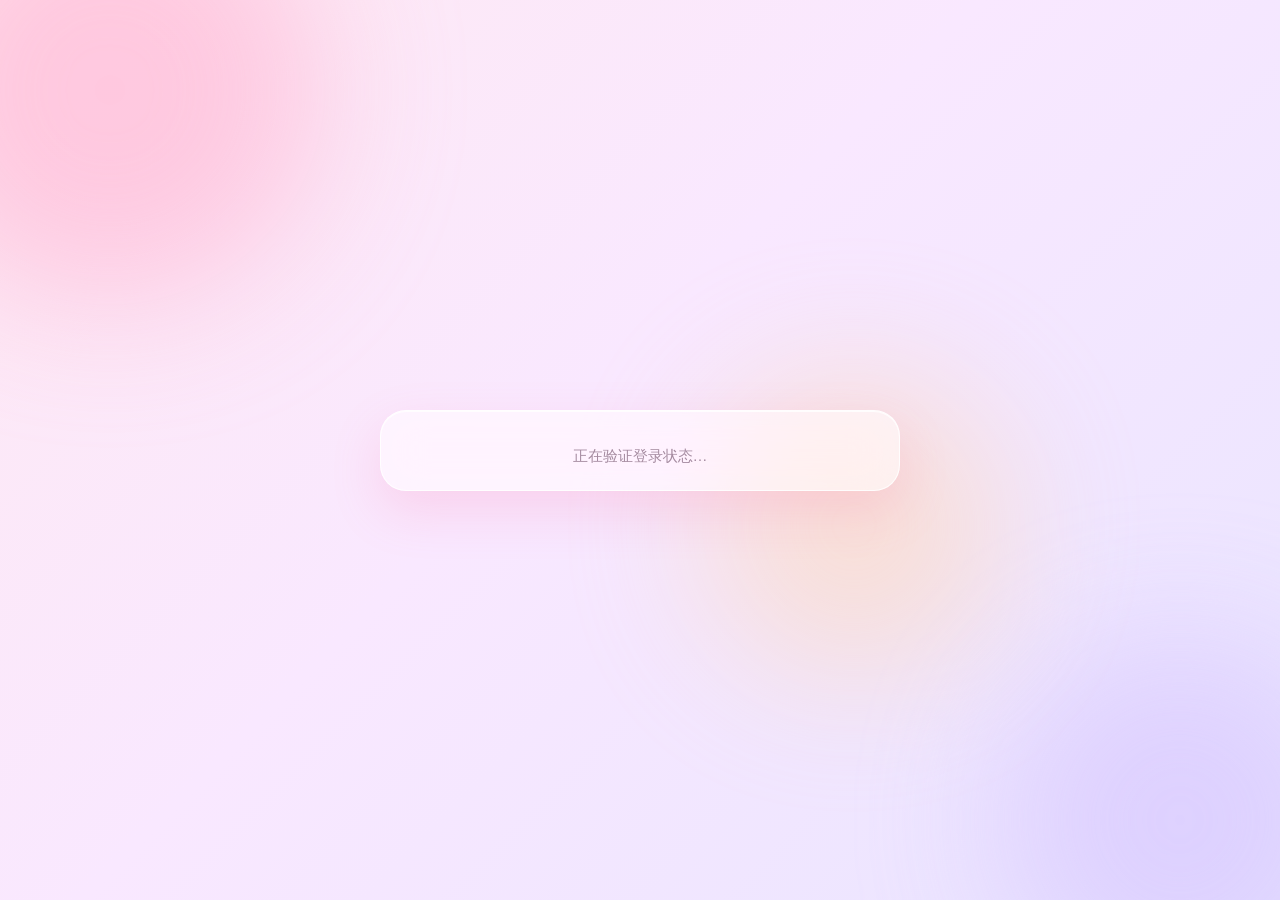
==== public/welcome.html @ 2d6e1b08 "deploy site" ====
<!DOCTYPE html>
<html lang="zh-CN">
<head>
  <meta charset="UTF-8" />
  <meta name="viewport" content="width=device-width, initial-scale=1.0" />
  <title>欢迎 · 我的账户</title>
  <link rel="stylesheet" href="css/style.css" />
  <style>
    .welcome-card {
      max-width: 520px;
      text-align: center;
    }

    .avatar {
      width: 88px;
      height: 88px;
      margin: 0 auto 16px;
      display: flex;
      align-items: center;
      justify-content: center;
      font-size: 40px;
      font-weight: 700;
      color: #fff;
      border-radius: 50%;
      background: linear-gradient(135deg, #ff8fb8, #c9a6ff);
      box-shadow: 0 12px 28px rgba(255, 107, 157, 0.35);
      /* 弹跳入场 + 持续轻浮 */
      animation: avatar-in 0.6s cubic-bezier(0.34, 1.56, 0.64, 1),
        avatar-float 3s ease-in-out 0.6s infinite;
    }

    @keyframes avatar-in {
      from { transform: scale(0); opacity: 0; }
      to { transform: scale(1); opacity: 1; }
    }

    @keyframes avatar-float {
      0%, 100% { transform: translateY(0); }
      50% { transform: translateY(-7px); }
    }

    .welcome-title {
      font-size: 26px;
      font-weight: 700;
      margin-bottom: 6px;
      animation: fade-slide-in 0.7s 0.15s ease-out both;
    }

    .welcome-title .username {
      background: linear-gradient(90deg, #ff6b9d, #a78bfa, #ff6b9d);
      background-size: 200% auto;
      -webkit-background-clip: text;
      background-clip: text;
      -webkit-text-fill-color: transparent;
      animation: gradient-flow 3s linear infinite;
    }

    .welcome-sub {
      color: var(--text-muted);
      font-size: 14px;
      margin-bottom: 28px;
      animation: fade-slide-in 0.7s 0.25s ease-out both;
    }

    .feature-grid {
      display: grid;
      grid-template-columns: repeat(2, 1fr);
      gap: 12px;
      margin-bottom: 28px;
      animation: fade-slide-in 0.7s 0.35s ease-out both;
    }

    .feature {
      background: rgba(255, 255, 255, 0.5);
      backdrop-filter: blur(12px) saturate(150%);
      -webkit-backdrop-filter: blur(12px) saturate(150%);
      border: 1.5px solid rgba(255, 255, 255, 0.85);
      border-radius: 16px;
      padding: 16px 12px;
      text-align: left;
    }

    .feature .icon {
      font-size: 22px;
    }

    .feature .name {
      font-weight: 700;
      font-size: 14px;
      margin-top: 6px;
      color: var(--text-strong);
    }

    .feature .desc {
      font-size: 12px;
      color: var(--text-muted);
      margin-top: 3px;
      line-height: 1.4;
    }

    .welcome-actions {
      display: flex;
      gap: 12px;
      animation: fade-slide-in 0.7s 0.5s ease-out both;
    }

    .welcome-actions .btn-primary,
    .welcome-actions .btn-ghost {
      flex: 1;
      letter-spacing: 1px;
    }

    .loading {
      color: var(--text-muted);
      font-size: 15px;
    }

    @media (max-width: 480px) {
      .feature-grid {
        grid-template-columns: 1fr;
      }
    }
  </style>

  <link rel="manifest" href="/manifest.json" />
  <link rel="icon" href="/icons/icon-192.png" />
  <link rel="apple-touch-icon" href="/icons/icon-192.png" />
  <meta name="theme-color" content="#ff6b9d" />
</head>
<body>
  <div class="bg-decoration">
    <div class="blob blob-1"></div>
    <div class="blob blob-2"></div>
    <div class="blob blob-3"></div>
  </div>

  <main class="auth-card welcome-card">
    <div id="content" hidden>
      <div class="avatar" id="avatar-letter">?</div>
      <h1 class="welcome-title">你好，<span class="username" id="welcome-username">…</span></h1>
      <p class="welcome-sub">欢迎回来！你已经成功登录 👋</p>

      <div class="feature-grid">
        <div class="feature">
          <div class="icon">🔒</div>
          <div class="name">会话安全</div>
          <div class="desc">登录凭证使用 HttpOnly Cookie 保存，脚本无法读取</div>
        </div>
        <div class="feature">
          <div class="icon">🧂</div>
          <div class="name">密码加盐哈希</div>
          <div class="desc">密码通过 scrypt 加盐哈希后存储，绝不保存明文</div>
        </div>
        <div class="feature">
          <div class="icon">💾</div>
          <div class="name">本地存储</div>
          <div class="desc">用户与会话数据保存在服务器 data/ 目录的 JSON 文件中</div>
        </div>
        <div class="feature">
          <div class="icon">📱</div>
          <div class="name">响应式设计</div>
          <div class="desc">手机、平板、电脑都能获得良好的浏览体验</div>
        </div>
      </div>

      <div class="welcome-actions">
        <button class="btn-primary" id="btn-videos">🎬 观看视频</button>
        <button class="btn-ghost" id="btn-logout">退出登录</button>
      </div>
    </div>

    <div id="loading" class="loading">正在验证登录状态…</div>
  </main>

  <script src="js/animations.js"></script>
  <script>
    (async function () {
      const content = document.getElementById('content');
      const loading = document.getElementById('loading');

      try {
        const res = await fetch('/api/me', { credentials: 'same-origin' });
        if (!res.ok) {
          // 未登录，跳回登录页
          window.location.href = '/index.html';
          return;
        }
        const { username } = await res.json();
        document.getElementById('welcome-username').textContent = username;
        document.getElementById('avatar-letter').textContent = username.charAt(0).toUpperCase();
        document.title = '欢迎 · ' + username;
        loading.hidden = true;
        content.hidden = false;
      } catch {
        loading.textContent = '网络错误，无法验证登录状态';
      }

      document.getElementById('btn-logout').addEventListener('click', async () => {
        try {
          await fetch('/api/logout', { method: 'POST', credentials: 'same-origin' });
        } finally {
          window.location.href = '/index.html';
        }
      });

      document.getElementById('btn-videos').addEventListener('click', () => {
        window.location.href = '/videos.html';
      });

        window.location.href = '/snake.html';
      });

        window.location.href = '/chat.html';
      });
    })();
  </script>
  <script src="js/pwa.js"></script>
</body>
</html>
---- public/css/style.css ----
/* ============ 基础 ============ */
* {
  margin: 0;
  padding: 0;
  box-sizing: border-box;
}

:root {
  /* 可爱配色 */
  --pink: #ff6b9d;
  --pink-dark: #e75480;
  --pink-light: #ffa8c5;
  --purple: #a78bfa;
  --purple-light: #c9b6ff;
  --peach: #ffb3a7;
  --text: #6d4a5e;
  --text-strong: #5b3a4f;
  --text-muted: #a58ba0;
  --glass-bg: rgba(255, 255, 255, 0.55);
  --glass-border: rgba(255, 255, 255, 0.85);
  --danger-bg: rgba(254, 226, 226, 0.92);
  --danger-border: #fecdd3;
  --danger-text: #be185d;
  --success-bg: rgba(220, 252, 231, 0.92);
  --success-border: #bbf7d0;
  --success-text: #15803d;
  --radius: 16px;
}

body {
  min-height: 100vh;
  display: flex;
  align-items: center;
  justify-content: center;
  font-family: -apple-system, BlinkMacSystemFont, "Segoe UI", "PingFang SC",
    "Hiragino Sans GB", "Microsoft YaHei", "Comic Sans MS", sans-serif;
  background: linear-gradient(135deg, #ffe9f2 0%, #f9e8ff 45%, #e8e4ff 100%);
  color: var(--text);
  padding: 24px 16px;
  overflow-x: hidden;
}

/* ============ 背景装饰 ============ */
.bg-decoration {
  position: fixed;
  inset: 0;
  z-index: 0;
  pointer-events: none;
}

.blob {
  position: absolute;
  border-radius: 50%;
  filter: blur(70px);
  opacity: 0.6;
  animation: float 12s ease-in-out infinite;
}

.blob-1 {
  width: 420px;
  height: 420px;
  background: #ffb3d1;
  top: -120px;
  left: -100px;
}

.blob-2 {
  width: 360px;
  height: 360px;
  background: #d5c4ff;
  bottom: -100px;
  right: -80px;
  animation-delay: -4s;
}

.blob-3 {
  width: 300px;
  height: 300px;
  background: #ffd6a8;
  bottom: 25%;
  left: 55%;
  opacity: 0.45;
  animation-delay: -8s;
}

@keyframes float {
  0%, 100% { transform: translate(0, 0) scale(1); }
  50% { transform: translate(30px, -30px) scale(1.08); }
}

/* ============ 飘落装饰（爱心 / 星星 / 花瓣） ============ */
.falling {
  position: fixed;
  top: -50px;
  z-index: 0;
  pointer-events: none;
  opacity: 0;
  animation-name: fall;
  animation-timing-function: linear;
  animation-fill-mode: forwards;
  will-change: transform;
  filter: drop-shadow(0 2px 4px rgba(255, 107, 157, 0.25));
}

@keyframes fall {
  0% {
    transform: translate(0, 0) rotate(0deg) scale(0.9);
    opacity: 0;
  }
  8% {
    opacity: 0.9;
  }
  80% {
    opacity: 0.75;
  }
  100% {
    transform: translate(46px, 112vh) rotate(340deg) scale(1.05);
    opacity: 0;
  }
}

/* 尊重系统"减少动态效果"设置 */
@media (prefers-reduced-motion: reduce) {
  .falling {
    display: none;
  }
  .brand-logo,
  .brand h1,
  .btn-primary::before,
  .blob {
    animation: none;
  }
  .auth-card {
    animation: none;
  }
}

/* ============ 卡片（液态玻璃） ============ */
.auth-card {
  position: relative;
  z-index: 1;
  width: 100%;
  max-width: 420px;
  background: var(--glass-bg);
  backdrop-filter: blur(22px) saturate(160%);
  -webkit-backdrop-filter: blur(22px) saturate(160%);
  border: 1.5px solid var(--glass-border);
  border-radius: 26px;
  box-shadow:
    0 20px 50px rgba(255, 107, 157, 0.18),
    inset 0 1px 0 rgba(255, 255, 255, 0.8);
  padding: 36px 36px 24px;
  /* 弹性入场动画 */
  animation: card-in 0.6s cubic-bezier(0.34, 1.56, 0.64, 1);
}

@keyframes card-in {
  from { opacity: 0; transform: translateY(28px) scale(0.94); }
  to { opacity: 1; transform: translateY(0) scale(1); }
}

/* ============ 品牌区 ============ */
.brand {
  text-align: center;
  margin-bottom: 24px;
}

.brand-logo {
  width: 64px;
  height: 64px;
  margin: 0 auto 12px;
  display: flex;
  align-items: center;
  justify-content: center;
  font-size: 32px;
  border-radius: 20px;
  background: linear-gradient(135deg, #ff8fb8, #c9a6ff);
  box-shadow: 0 10px 25px rgba(255, 107, 157, 0.35);
  /* Logo 持续轻弹 */
  animation: logo-bounce 2.6s ease-in-out infinite;
}

.brand h1 {
  font-size: 24px;
  font-weight: 800;
  letter-spacing: 0.5px;
  /* 渐变流光文字 */
  background: linear-gradient(90deg, #ff6b9d, #a78bfa, #ff6b9d);
  background-size: 200% auto;
  -webkit-background-clip: text;
  background-clip: text;
  -webkit-text-fill-color: transparent;
  animation: gradient-flow 3.5s linear infinite;
}

.brand-sub {
  margin-top: 4px;
  font-size: 14px;
  color: var(--text-muted);
  animation: fade-slide-in 0.8s 0.2s ease-out both;
}

@keyframes logo-bounce {
  0%, 100% { transform: translateY(0) rotate(-4deg); }
  50% { transform: translateY(-7px) rotate(4deg); }
}

@keyframes gradient-flow {
  to { background-position: 200% center; }
}

@keyframes fade-slide-in {
  from { opacity: 0; transform: translateY(8px); }
  to { opacity: 1; transform: translateY(0); }
}

/* ============ 标签切换 ============ */
.tabs {
  display: flex;
  background: rgba(255, 255, 255, 0.45);
  backdrop-filter: blur(10px);
  -webkit-backdrop-filter: blur(10px);
  border: 1px solid rgba(255, 255, 255, 0.7);
  border-radius: 14px;
  padding: 4px;
  margin-bottom: 20px;
}

.tab {
  flex: 1;
  padding: 9px 0;
  border: none;
  background: transparent;
  border-radius: 11px;
  font-size: 14px;
  font-weight: 700;
  color: var(--text-muted);
  cursor: pointer;
  transition: all 0.25s;
}

.tab.active {
  background: rgba(255, 255, 255, 0.9);
  color: var(--pink);
  box-shadow: 0 4px 12px rgba(255, 107, 157, 0.25);
}

/* ============ 面板切换 ============ */
.panel {
  display: none;
  flex-direction: column;
  gap: 16px;
  animation: panel-in 0.3s ease-out;
}

.panel.active {
  display: flex;
}

@keyframes panel-in {
  from { opacity: 0; transform: translateX(12px); }
  to { opacity: 1; transform: translateX(0); }
}

.panel-hint {
  font-size: 13px;
  color: var(--text-muted);
  background: rgba(255, 255, 255, 0.5);
  border: 1px solid rgba(255, 255, 255, 0.7);
  border-radius: 12px;
  padding: 10px 12px;
  line-height: 1.5;
}

/* ============ 表单 ============ */
.field {
  display: flex;
  flex-direction: column;
  gap: 6px;
}

.field label {
  font-size: 13px;
  font-weight: 700;
  color: var(--text-strong);
}

.field input {
  padding: 12px 14px;
  border: 1.5px solid rgba(255, 255, 255, 0.9);
  border-radius: 12px;
  font-size: 15px;
  outline: none;
  background: rgba(255, 255, 255, 0.55);
  backdrop-filter: blur(10px);
  -webkit-backdrop-filter: blur(10px);
  color: var(--text-strong);
  transition: border-color 0.2s, box-shadow 0.2s, background 0.2s;
}

.field input:focus {
  border-color: var(--pink-light);
  background: rgba(255, 255, 255, 0.8);
  box-shadow: 0 0 0 3px rgba(255, 107, 157, 0.2);
}

.field input::placeholder {
  color: #c9b0c0;
}

.row-between {
  display: flex;
  align-items: center;
  justify-content: space-between;
  font-size: 13px;
}

.checkbox {
  display: flex;
  align-items: center;
  gap: 8px;
  cursor: pointer;
  color: var(--text-muted);
  user-select: none;
}

.checkbox input {
  width: 16px;
  height: 16px;
  accent-color: var(--pink);
  cursor: pointer;
}

.link-btn {
  border: none;
  background: none;
  color: var(--pink);
  font-size: 13px;
  font-weight: 700;
  cursor: pointer;
  padding: 4px;
}

.link-btn:hover {
  text-decoration: underline;
  color: var(--pink-dark);
}

/* ============ 液态玻璃按钮 ============ */
.btn-primary {
  position: relative;
  overflow: hidden;
  margin-top: 4px;
  padding: 13px;
  border: 1.5px solid rgba(255, 255, 255, 0.85);
  border-radius: 14px;
  background: linear-gradient(135deg,
    rgba(255, 255, 255, 0.65),
    rgba(255, 199, 222, 0.55) 50%,
    rgba(210, 186, 255, 0.6));
  backdrop-filter: blur(14px) saturate(150%);
  -webkit-backdrop-filter: blur(14px) saturate(150%);
  color: var(--pink-dark);
  font-size: 15px;
  font-weight: 800;
  letter-spacing: 4px;
  cursor: pointer;
  transition: transform 0.2s, box-shadow 0.25s, background 0.25s;
  box-shadow:
    0 8px 22px rgba(255, 107, 157, 0.3),
    inset 0 1px 0 rgba(255, 255, 255, 0.9);
}

/* 玻璃顶部高光 */
.btn-primary::before {
  content: '';
  position: absolute;
  top: 3px;
  left: 12%;
  width: 62%;
  height: 42%;
  background: linear-gradient(180deg, rgba(255, 255, 255, 0.95), rgba(255, 255, 255, 0));
  border-radius: 50%;
  filter: blur(3px);
  pointer-events: none;
  /* 高光左右流动，像光线在玻璃上滑动 */
  animation: glass-shine 3.2s ease-in-out infinite;
}

@keyframes glass-shine {
  0%, 100% { transform: translateX(-8px); opacity: 0.75; }
  50% { transform: translateX(22px); opacity: 1; }
}

/* 玻璃右下角反光 */
.btn-primary::after {
  content: '';
  position: absolute;
  bottom: -30%;
  right: -8%;
  width: 55%;
  height: 70%;
  background: radial-gradient(circle at 60% 40%, rgba(255, 255, 255, 0.4), transparent 70%);
  border-radius: 50%;
  pointer-events: none;
}

.btn-primary:hover:not(:disabled) {
  transform: translateY(-2px);
  background: linear-gradient(135deg,
    rgba(255, 255, 255, 0.8),
    rgba(255, 199, 222, 0.7) 50%,
    rgba(210, 186, 255, 0.75));
  box-shadow:
    0 14px 30px rgba(255, 107, 157, 0.4),
    inset 0 1px 0 rgba(255, 255, 255, 0.95);
}

.btn-primary:active:not(:disabled) {
  transform: translateY(0) scale(0.98);
}

.btn-primary:disabled {
  opacity: 0.6;
  cursor: not-allowed;
}

.btn-ghost {
  position: relative;
  overflow: hidden;
  padding: 11px;
  border: 1.5px solid rgba(255, 255, 255, 0.85);
  border-radius: 14px;
  background: rgba(255, 255, 255, 0.35);
  backdrop-filter: blur(12px) saturate(140%);
  -webkit-backdrop-filter: blur(12px) saturate(140%);
  color: var(--purple);
  font-size: 14px;
  font-weight: 700;
  cursor: pointer;
  transition: transform 0.2s, background 0.25s, box-shadow 0.25s;
  box-shadow: inset 0 1px 0 rgba(255, 255, 255, 0.8);
}

.btn-ghost::before {
  content: '';
  position: absolute;
  top: 3px;
  left: 12%;
  width: 60%;
  height: 40%;
  background: linear-gradient(180deg, rgba(255, 255, 255, 0.85), rgba(255, 255, 255, 0));
  border-radius: 50%;
  filter: blur(3px);
  pointer-events: none;
}

.btn-ghost:hover {
  transform: translateY(-2px);
  background: rgba(255, 255, 255, 0.55);
  box-shadow:
    0 8px 20px rgba(167, 139, 250, 0.3),
    inset 0 1px 0 rgba(255, 255, 255, 0.9);
}

.btn-ghost:active {
  transform: translateY(0) scale(0.98);
}

/* ============ 消息提示 ============ */
.message {
  padding: 11px 14px;
  border-radius: 12px;
  font-size: 14px;
  margin-bottom: 4px;
  line-height: 1.4;
  backdrop-filter: blur(10px);
  -webkit-backdrop-filter: blur(10px);
  /* 弹跳弹出 */
  animation: message-pop 0.4s cubic-bezier(0.34, 1.56, 0.64, 1);
}

@keyframes message-pop {
  from { opacity: 0; transform: scale(0.75) translateY(-6px); }
  to { opacity: 1; transform: scale(1) translateY(0); }
}

.message.error {
  background: var(--danger-bg);
  border: 1px solid var(--danger-border);
  color: var(--danger-text);
}

.message.success {
  background: var(--success-bg);
  border: 1px solid var(--success-border);
  color: var(--success-text);
}

/* ============ 底部 ============ */
.app-download {
  margin-top: 20px;
  text-align: center;
  padding-top: 18px;
  border-top: 1.5px dashed rgba(167, 139, 250, 0.3);
}

.app-download a {
  display: inline-block;
  padding: 11px 26px;
  border-radius: 12px;
  font-size: 14px;
  font-weight: 800;
  text-decoration: none;
  color: #fff;
  background: linear-gradient(135deg, #ff6b9d, #a78bfa);
  box-shadow: 0 8px 20px rgba(255, 107, 157, 0.35);
  transition: transform 0.2s, box-shadow 0.2s;
}

.app-download a:hover {
  transform: translateY(-2px);
  box-shadow: 0 12px 26px rgba(255, 107, 157, 0.45);
}

.app-download-sub {
  display: block;
  margin-top: 8px;
  font-size: 11.5px;
  color: var(--text-muted);
}

.card-footer {
  margin-top: 14px;
  text-align: center;
  font-size: 12px;
  color: var(--text-muted);
}

.card-footer code {
  background: rgba(255, 255, 255, 0.6);
  padding: 2px 6px;
  border-radius: 6px;
  font-size: 11px;
}

/* ============ 响应式 ============ */
@media (max-width: 480px) {
  .auth-card {
    padding: 28px 22px 20px;
  }
  .brand h1 {
    font-size: 21px;
  }
}
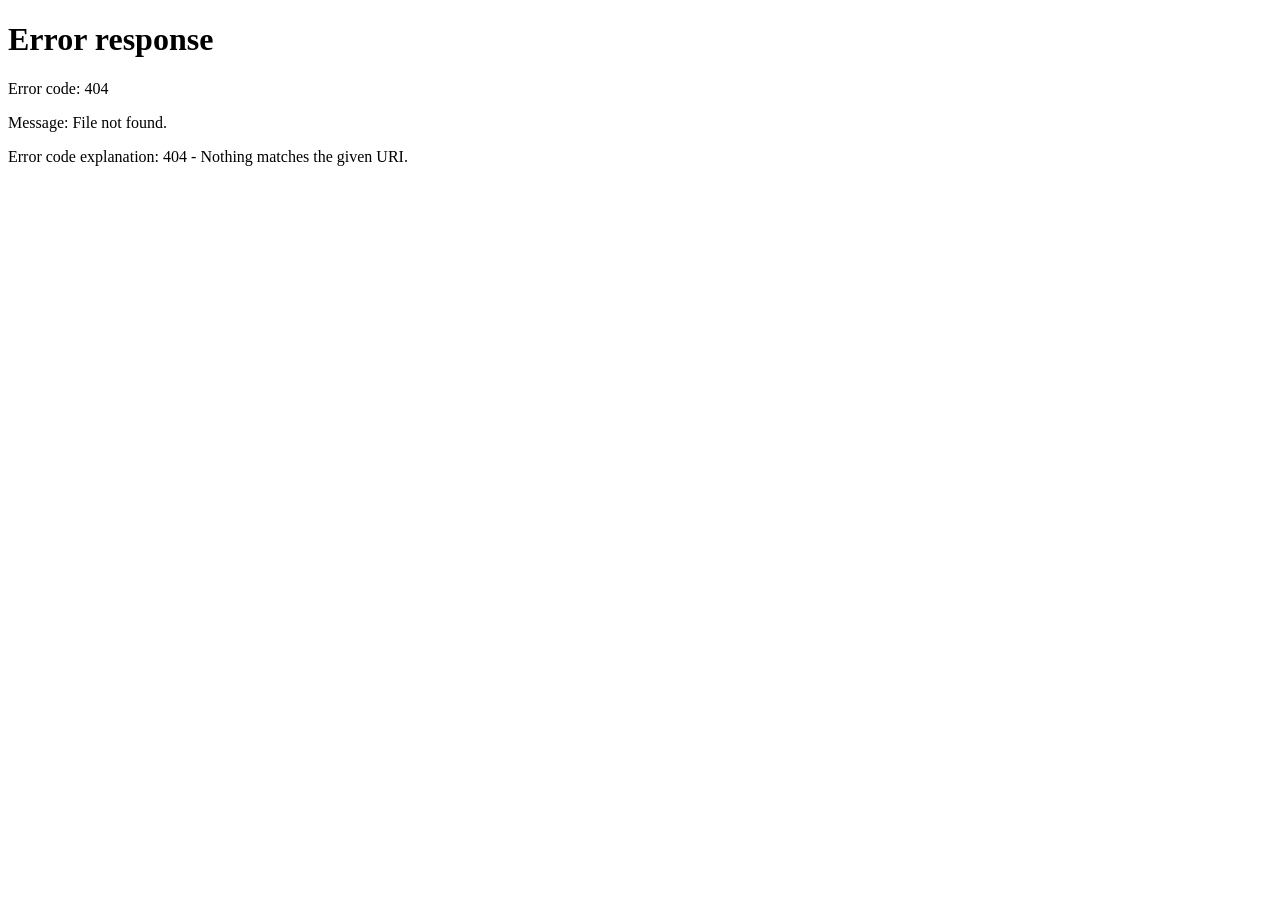
==== commit a6440f0c: "fix: welcome page JS" ====
--- a/public/welcome.html
+++ b/public/welcome.html
@@ -169,7 +169,10 @@
       </div>
     </div>
 
-    <div id="loading" class="loading">正在验证登录状态…</div>
+    <div id="loading" class="loading">
+      正在验证登录状态…<br />
+      <span id="loading-sub" style="font-size:12px;color:#a58ba0"></span>
+    </div>
   </main>
 
   <script src="js/animations.js"></script>
@@ -177,9 +180,29 @@
     (async function () {
       const content = document.getElementById('content');
       const loading = document.getElementById('loading');
+      const loadingSub = document.getElementById('loading-sub');
+
+      // 带超时的登录状态检查（60 秒，覆盖云端冷启动唤醒时间）
+      async function checkMe(timeoutMs) {
+        const ctrl = new AbortController();
+        const timer = setTimeout(() => ctrl.abort(), timeoutMs);
+        try {
+          const res = await fetch('/api/me', { credentials: 'same-origin', signal: ctrl.signal });
+          clearTimeout(timer);
+          return res;
+        } catch (e) {
+          clearTimeout(timer);
+          throw e;
+        }
+      }
 
       try {
-        const res = await fetch('/api/me', { credentials: 'same-origin' });
+        // 提示：首次访问云端可能需要等一会（服务器唤醒）
+        setTimeout(() => {
+          if (!loading.hidden) loadingSub.textContent = '（首次打开云端网站可能需要等待 30~60 秒）';
+        }, 5000);
+
+        const res = await checkMe(60000);
         if (!res.ok) {
           // 未登录，跳回登录页
           window.location.href = '/index.html';
@@ -192,7 +215,15 @@
         loading.hidden = true;
         content.hidden = false;
       } catch {
-        loading.textContent = '网络错误，无法验证登录状态';
+        loading.textContent = '连接服务器超时，请检查网络后重试';
+        loadingSub.textContent = '';
+        const retry = document.createElement('button');
+        retry.textContent = '🔄 重试';
+        retry.className = 'btn-primary';
+        retry.style.cssText = 'margin-top:16px;letter-spacing:1px;font-size:14px;padding:10px 28px;';
+        retry.onclick = () => window.location.reload();
+        loading.appendChild(document.createElement('br'));
+        loading.appendChild(retry);
       }
 
       document.getElementById('btn-logout').addEventListener('click', async () => {
@@ -206,12 +237,6 @@
       document.getElementById('btn-videos').addEventListener('click', () => {
         window.location.href = '/videos.html';
       });
-
-        window.location.href = '/snake.html';
-      });
-
-        window.location.href = '/chat.html';
-      });
     })();
   </script>
   <script src="js/pwa.js"></script>
